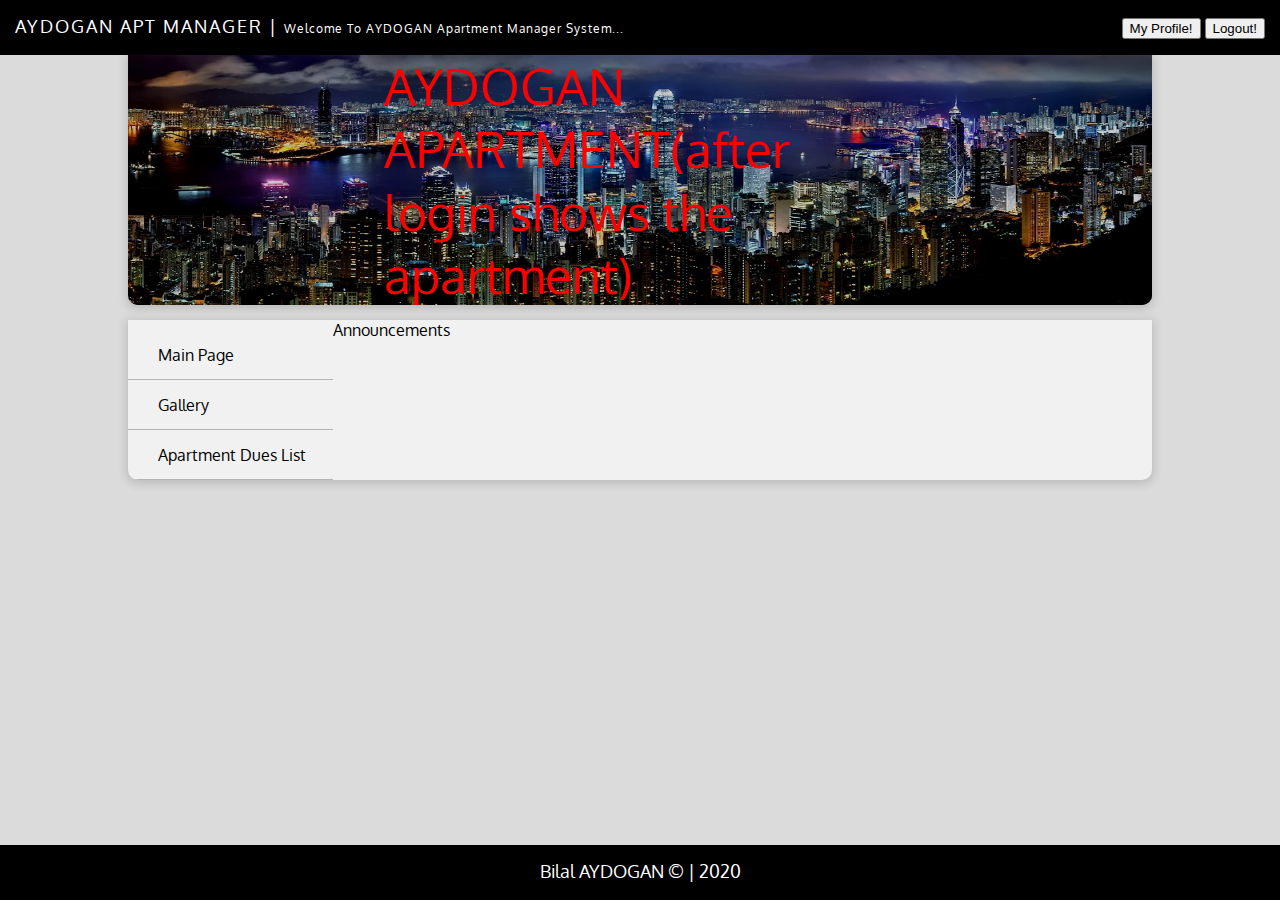
==== index.html @ ae874d70 "project pertama" ====
<!DOCTYPE html>
<html lang="en">
<head>
    <meta charset="UTF-8">
    <title>Main Page</title>
    <link rel="stylesheet" href="style.css">
    <link href="https://fonts.googleapis.com/css2?family=Oxygen:wght@300&display=swap" rel="stylesheet">
    <link rel="stylesheet" href="https://use.fontawesome.com/releases/v5.0.13/css/all.css" integrity="sha384-DNOHZ68U8hZfKXOrtjWvjxusGo9WQnrNx2sqG0tfsghAvtVlRW3tvkXWZh58N9jp" crossorigin="anonymous">
    
</head>
<body>
    <div id="social">
        <font>AYDOGAN APT MANAGER | <span>  Welcome To AYDOGAN Apartment Manager System... </span></font>
   
    <i class="fas fa-search"></i>
    <i class="fab fa-facebook"></i>
    <i class="fab fa-instagram"></i>
    <button type="button">My Profile!</button>
    <button type="button">Logout!</button>
    
    </div>
    <div id="container">
       
        <header> 
        <img id="headerimg" src="img/img1.jpeg" alt="">
        <div id="centered"> AYDOGAN APARTMENT(after login shows the apartment) </div>
        </header>
        <section>
            
            <nav>
                <ul>
                    <li><a href="index.html"><i class="fas fa-home"></i>Main Page</a></li>
                    <li><a href="gallery.html"><i class="far fa-images"></i>Gallery</a></li>
                    <li><a href="aptdues.html"> <i class="fas fa-list-ol"></i>Apartment Dues List</a></li>
                    
                    
                </ul>
            </nav>
            
            
            <main>Announcements</main>
            
        </section>
        
    </div>
    <div id="log">
     
       
        
    </div>
    <footer>Bilal AYDOGAN &copy; | 2020</footer>
</body>
</html>
---- style.css ----
*{
    box-sizing: border-box;
}

body{
    margin: 0;
    padding: 0;
    background-color: #dbdbdb;
    font-family: 'Oxygen', sans-serif;  
}

#social{
    background-color: black;
    color: white;
    height: 55px;
    width: 100%;
    position: sticky;
    top: 0;
    z-index: 1;
    font-size: 18px;
    text-align: right;
    padding: 15px; 
}

font{
    float: left;
    letter-spacing: 2px;
}

span{
    font-size: 12px;
    letter-spacing: 1px;
}

#social>i{
    margin-right: 15px;    
}
#social>i:hover{
    opacity: 0.8;
}

#container{
width: 80%;
    margin: auto;
    height: auto;  
}

header{
    width: 100%;
    height: 250px;
    box-shadow: 0 2px 8px 2px rgba(20, 23, 28, .15);
    border-bottom-left-radius: 10px;
    border-bottom-right-radius: 10px;
    position: relative;
    color: red;
    font-size: 50px;
    font-family: 'Oxygen', sans-serif;
    background-color: black;
    margin-bottom: 5px;
}

#headerimg{
    width: 100%;
    height: 250px;
    border-bottom-left-radius: 10px;
    border-bottom-right-radius: 10px;
    opacity: 0.8;
}

#centered{
    position: absolute;
    top: 50%;
    left: 50%;
    transform: translate(-50%, -50%);
}

section{
    width: 100%;
    height: auto;
    background-color: #f1f1f1;
    border-bottom-left-radius: 10px;
    border-bottom-right-radius: 10px;
    box-shadow: 0 2px 8px 2px rgba(20, 23, 28, .15);
    margin-top: 15px; 
    overflow: auto;
}

nav{
    width: 20%;
    float: left;
    margin-top: 10px;   
}
nav ul{
    width: auto;
    height: 100%;
    margin: 0;
    padding: 0;
}

nav li{
    list-style-type: none;
}

nav li a{
    height: 50px;
    line-height: 50px;
    text-decoration: none;
    color: black;
    border-bottom: 1px solid #b4b4b4;
    padding-left:  20px;
    display: block;    
}
nav li a:hover{
    color: white;
    background-color: #adadad;
}
i{
    margin-right: 10px;
}
#log{
    top: 0;
   
}
footer{
    background-color: black;
    color: white;
    height: 55px;
    width: 100%;
    position: absolute;
    bottom: 0;
    font-size: 18px;
    text-align: center;
    padding: 15px;      
}
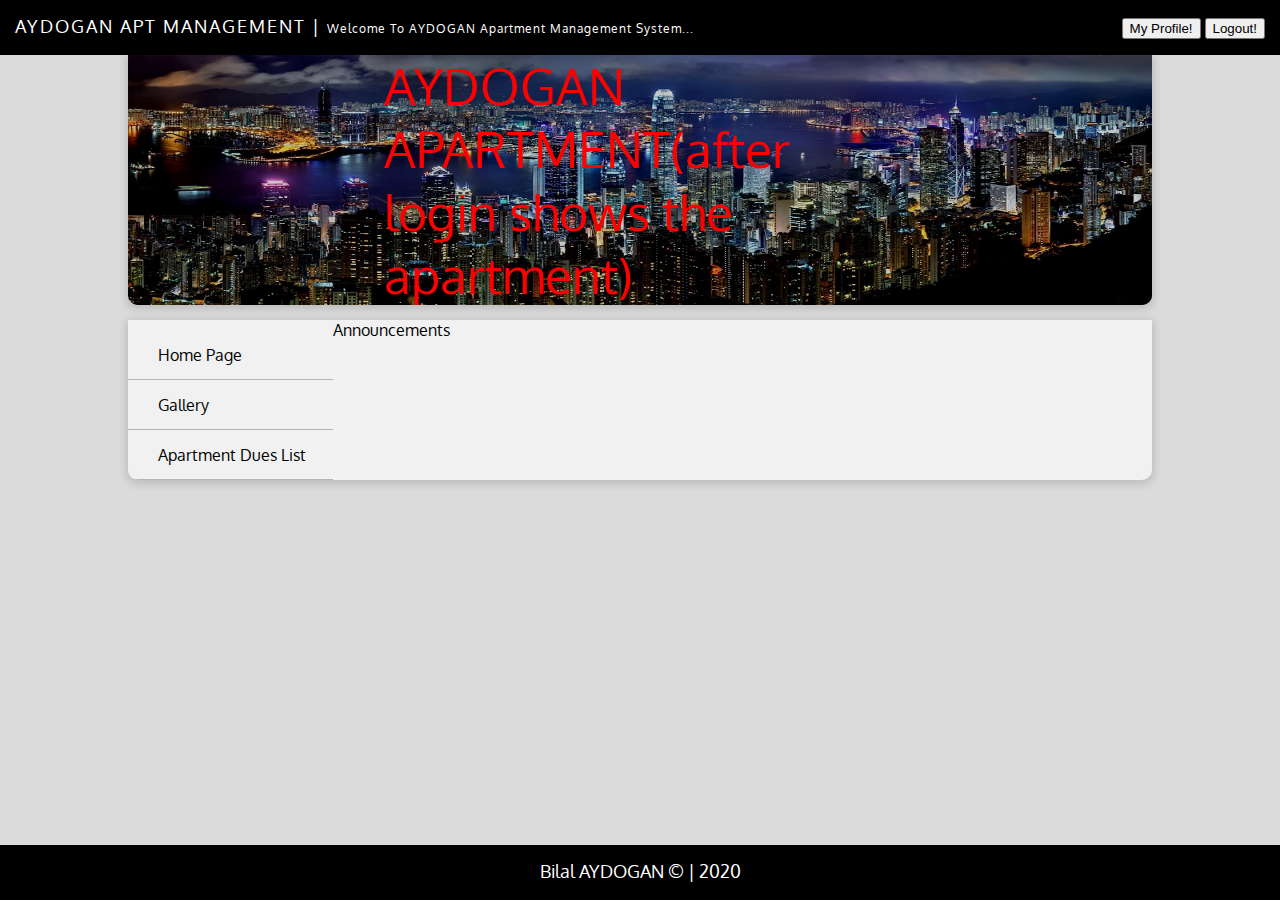
==== commit 9430bfff: "Report.docx" ====
--- a/index.html
+++ b/index.html
@@ -10,7 +10,7 @@
 </head>
 <body>
     <div id="social">
-        <font>AYDOGAN APT MANAGER | <span>  Welcome To AYDOGAN Apartment Manager System... </span></font>
+        <font>AYDOGAN APT MANAGEMENT | <span>  Welcome To AYDOGAN Apartment Management System... </span></font>
    
     <i class="fas fa-search"></i>
     <i class="fab fa-facebook"></i>
@@ -29,7 +29,7 @@
             
             <nav>
                 <ul>
-                    <li><a href="index.html"><i class="fas fa-home"></i>Main Page</a></li>
+                    <li><a href="index.html"><i class="fas fa-home"></i>Home Page</a></li>
                     <li><a href="gallery.html"><i class="far fa-images"></i>Gallery</a></li>
                     <li><a href="aptdues.html"> <i class="fas fa-list-ol"></i>Apartment Dues List</a></li>
                     
